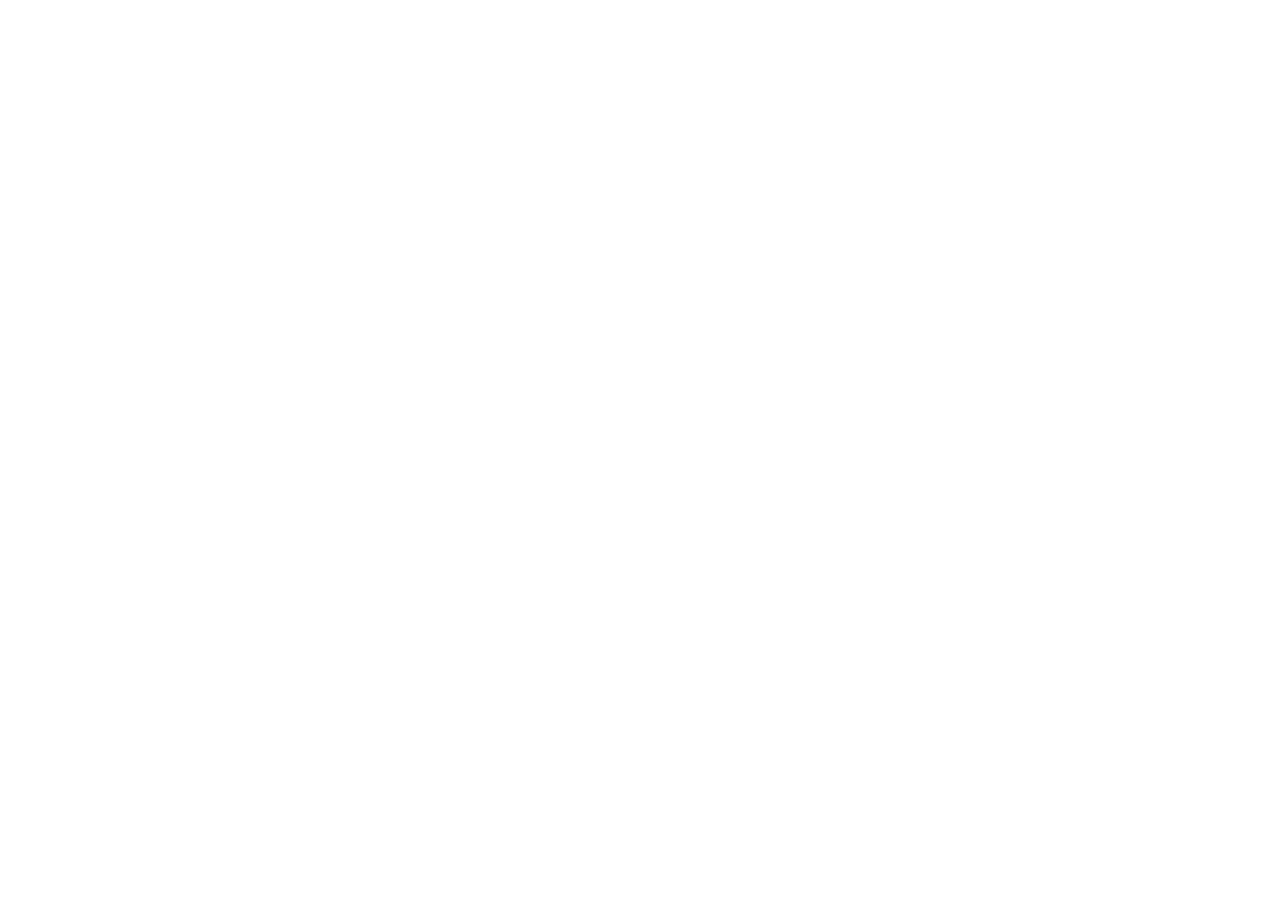
==== index.html @ f4803efe "Initial commit" ====
<!DOCTYPE html>
<html lang="en">
<head>
  <meta charset="UTF-8">
  <meta http-equiv="X-UA-Compatible" content="IE=edge">
  <meta name="viewport" content="width=device-width, initial-scale=1.0">
  <title>m2-entrega-blog-m2</title>
</head>
<body>
  
</body>
</html>
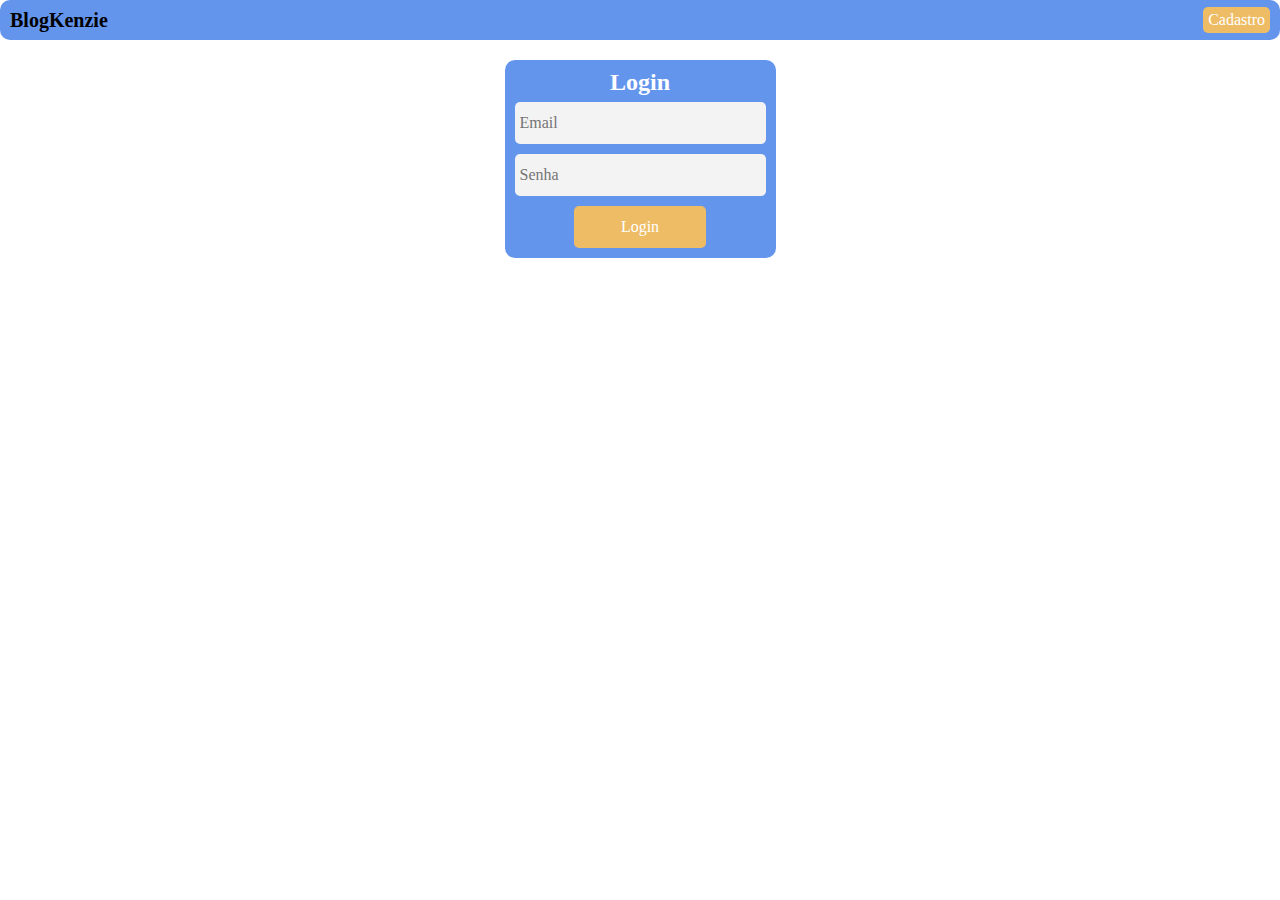
==== commit 2241a9e2: "Envio da entrega" ====
--- a/index.html
+++ b/index.html
@@ -1,12 +1,28 @@
 <!DOCTYPE html>
 <html lang="en">
 <head>
-  <meta charset="UTF-8">
-  <meta http-equiv="X-UA-Compatible" content="IE=edge">
-  <meta name="viewport" content="width=device-width, initial-scale=1.0">
-  <title>m2-entrega-blog-m2</title>
+    <meta charset="UTF-8">
+    <meta http-equiv="X-UA-Compatible" content="IE=edge">
+    <meta name="viewport" content="width=device-width, initial-scale=1.0">
+    <title>Document</title>
+    <link rel="stylesheet" href="./src/styles/reset.css">
+    <link rel="stylesheet" href="./src/styles/login_style.css">
 </head>
 <body>
-  
+    <header>
+        <h1>BlogKenzie</h1>
+        <a href="./src/pages/cadastro.html">Cadastro</a>
+    </header>
+
+    <div>
+        <form id="formLogin">
+            <h2>Login</h2>
+            <input type="email" name="email" placeholder="Email">
+            <input type="password" name="password" placeholder="Senha">
+            <button type="submit">Login</button>
+        </form>
+    </div>
+    
+    <script type="module" src="./src/script/login_script.js"></script>
 </body>
 </html>--- a/src/styles/login_style.css
+++ b/src/styles/login_style.css
@@ -0,0 +1,78 @@
+:root {
+    --azul: #6495ED;
+    --branco: #ffffff;
+    --amarelo: #EDBC64;
+    --cinza: #F3F3F3;
+}
+
+body{
+    display: flex;
+    flex-direction: column;
+    align-items: center;
+    justify-content: center;
+    gap: 20px;
+}
+
+header{    
+    width: 100vw;
+    display: flex;
+    justify-content: space-between;
+    align-items: center;
+    background-color: var(--azul);
+    border-radius: 10px;
+}
+
+h1{
+    font-size: 20px;
+    font-weight: 700;
+    padding: 10px;
+}
+
+a{
+    padding: 5px;
+    background-color: var(--amarelo);
+    border-radius: 5px;
+    color: var(--branco);
+    margin-right: 10px;
+}
+
+div{
+    background-color: var(--azul);
+    padding: 10px;
+    border-radius: 10px;
+}
+
+form {
+    display: flex;
+    flex-direction: column;
+    justify-content: center;
+    align-items: center;
+    gap: 10px;    
+}
+
+h2{
+    width: 127px;
+    height: 22px;
+    font-weight: 700;
+    font-size: 24px;
+    color: var(--branco);
+    text-align: center;
+}
+
+input{
+    width: 246px;
+    height: 42px;
+    border: 0;
+    background-color: var(--cinza);
+    border-radius: 5px;
+    padding-left: 5px;
+}
+
+button{
+    cursor: pointer;
+    width: 132px;
+    height: 42px;
+    background-color: var(--amarelo);
+    color: var(--branco);
+    border-radius: 5px;
+}